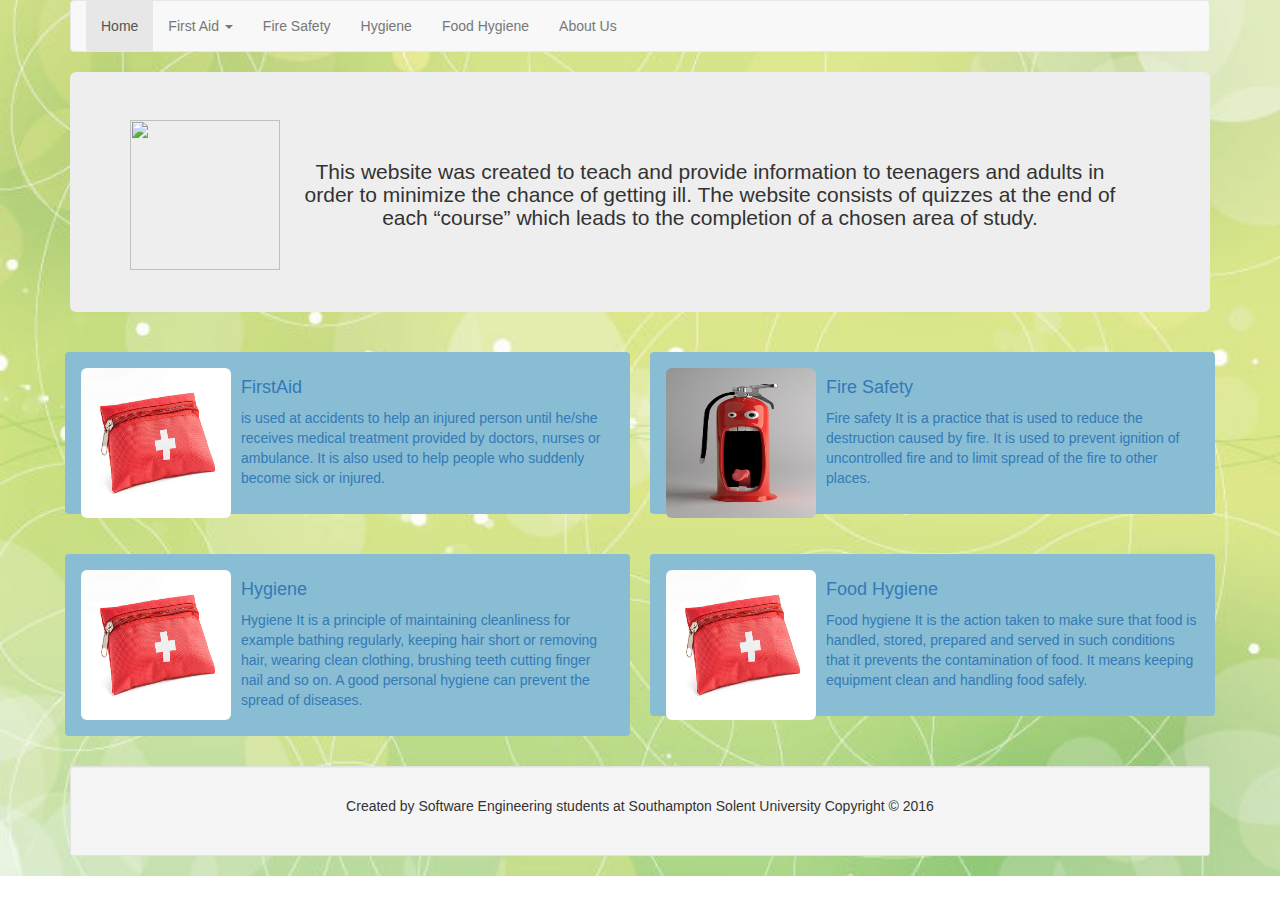
==== index.html @ 4ab3d307 "ttps://github.com/KrzysztofDziurawiec/StaySafeWeb" ====
<!DOCTYPE html>
<html>
	<head>
		<meta charset="UTF-8">
		<meta name="viewport" content="width=device-width, initial-scale=1">
		<title>Stay Safe!</title>

<link rel="stylesheet" href="http://maxcdn.bootstrapcdn.com/bootstrap/3.3.6/css/bootstrap.min.css">
<script src="https://ajax.googleapis.com/ajax/libs/jquery/1.12.0/jquery.min.js"></script>
<script src="http://maxcdn.bootstrapcdn.com/bootstrap/3.3.6/js/bootstrap.min.js"></script>
		<link rel="stylesheet" type="text/css" href="style.css"/>

	</head>
	<body >
	<div class="container">
		<!-- nav bar (drop down menu) -->
		<nav class="navbar navbar-default" role="navigation"> <!-- navbar-fixed-top -->


				<div class="navbar-header">

					<button type="button" class="navbar-toggle" data-toggle="collapse" data-target=".navbar-collapse">
						<span class="icon-bar"></span>
						<span class="icon-bar"></span>
						<span class="icon-bar"></span>
					</button>
					<a href="#" class="navbar-brand visible-xs-inline">Stay Safe</a>
				</div>
				<div class="navbar-collapse collapse">
					<ul class="nav navbar-nav">
						<li class="active"><a href="index.html">Home</a></li>
						<li class="dropdown">
							<a href="FirstAid.html" class="dropdown-toggle" data-toggle="dropdown">First Aid <span class="caret"></span></a>
							<ul class="dropdown-menu">
								<li><a href="#">Overview</a></li>
								<li><a href="#">CPR</a></li>
								<li><a href="#">Allergic</a></li>
								<li><a href="#">Brunds and Scalds</a></li>
								<li><a href="#">Bleeding</a></li>
								<li><a href="#">Choking</a></li>
								<li><a href="#">Hear Attack</a></li>
								<li><a href="#">Quiz</a></li>
							</ul>
						</li>
						<li><a href="FireSafety.html">Fire Safety <span class="carret"></span></a>
                    		<ul class="dropdown-menu">
		                        <li><a href="#">Overview</a></li>
		                        <li><a href="#">Fire Prevention</a></li>
		                        <li><a href="#">Limiting the development of fire</a></li>
		                        <li><a href="#">Different types of fires </a></li>
		                        <li><a href="#">How to use fire extinguisher</a></li>
		                        <li><a href="#">Quiz</a></li>
	                   		</ul>
	                	</li>
						<li><a href="Hygiene.html">Hygiene</a></li>
						<li><a href="FoodHygiene.html">Food Hygiene</a></li>
						<li><a href="AboutUs.html">About Us</a></li>
					</ul>
				</div>

			  <div class="push"></div>

		</nav>
		<div class="jumbotron">
			<a href="index.html" class="logo hidden-xs"style="float: left"><img src="images/logo1.png" class="img-responsive" style="margin-right:10px;width:150px;height:150px"/></a>
			<h3><p style="text-align: center;padding: 20px">This website was created to teach and provide information to teenagers and adults in order to
				minimize the chance of getting ill. The website consists of quizzes at the end of each “course” which leads to the completion of a chosen area of study.</p></h3>

		</div>
				<div class="row">
					<div class="col-sm-6" style="padding: 10px">
						<a href="FirstAid.html" id="firstAidTile"class="thumbnail">
								<img src="images/FirstAid.jpg" class="img-rounded" class="img-responsive" style="float: left;margin-right:10px;width:150px;height:150px">
								<h4>FirstAid</h4><p>is used at accidents to help an injured person until he/she receives medical treatment provided by doctors, nurses or ambulance. It is also used to help people who suddenly become sick or injured.
								</p>
						</a>
					</div>
					<div class="col-sm-6" style="padding: 10px">
						<a href="FireSafety.html" id="fireSafetyTile" class="thumbnail">
								<img src="images/Extinguisher.jpg" class="img-rounded" class="img-responsive" style="float: left;margin-right:10px;width:150px;height:150px">
								<h4>Fire Safety</h4><p>Fire safety It is a practice that is used to reduce the destruction caused by fire. It is used to prevent ignition of uncontrolled fire and to limit spread of the fire to other places.
								</p>
						</a>
					</div>
				</div>
				<div class="row">
					<div class="col-sm-6"  style="padding: 10px">
						<a href="Hygiene.html" id="hygieneTile"class="thumbnail">
								<img src="images/FirstAid.jpg" class="img-rounded" class="img-responsive" style="float: left;margin-right:10px;width:150px;height:150px">
								<h4>Hygiene</h4><p>Hygiene It is a principle of maintaining cleanliness for example bathing regularly, keeping hair short or removing hair, wearing clean clothing, brushing teeth cutting finger nail and so on. A good personal hygiene can prevent the spread of diseases.
								</p>
						</a>
					</div>
					<div class="col-sm-6" style="padding: 10px">
						<a href="FoodHygiene.html" id="foodHygieneTile" class="thumbnail">
								<img src="images/FirstAid.jpg" class="img-rounded" class="img-responsive" style="float: left;margin-right:10px;width:150px;height:150px">
								<h4>Food Hygiene</h4><p>Food hygiene It is the action taken to make sure that food is handled, stored, prepared and served in such conditions that it prevents the contamination of food. It means keeping equipment clean and handling food safely.
								</p>
						</a>
					</div>

				</div>
		<div class="well well-sm">
			<footer class="navbar-bottom row-fluid"style="text-align: center;padding: 20px">
				<p>Created by Software Engineering students at Southampton Solent University Copyright &copy 2016 </p>
			</footer>
		</div>
	</div>
	</body>
</html>
---- style.css ----
body {
    background-image: url("images/greeenWallpeper.jpg");
    background-size: 100% 100%;
    background-repeat: no-repeat;
}


.logo img:hover
{
	opacity: 0.8;
}

a.thumbnail {
    border-color: transparent;
    border-width: 12px;
    background-color: #89bdd3;
}
.navbar .navbar-collapse {
    text-align: center;
}

a.tilelink{
    background-color: #9ad3de;
    color:#000000;
    text-decoration: none;
    display: inline-block;
    margin: 20px;
}
a.thumbnail:hover
{
    border-style: solid;
    border-width: 12px;
    background-color: #9ad3de;
    text-decoration: none;
    opacity: 0.8
}
#firstAidTile:hover{
    border-color: greenyellow;
}
#fireSafetyTile:hover{
    border-color: red;
}
#hygieneTile:hover{
    border-color: deepskyblue;
}
#foodHygieneTile:hover {
    border-color: orange;
}
#accordion{
    background: greenyellow;
}
li {
    list-style: none;
}
.dropdown:hover .dropdown-menu {
display: block;
}
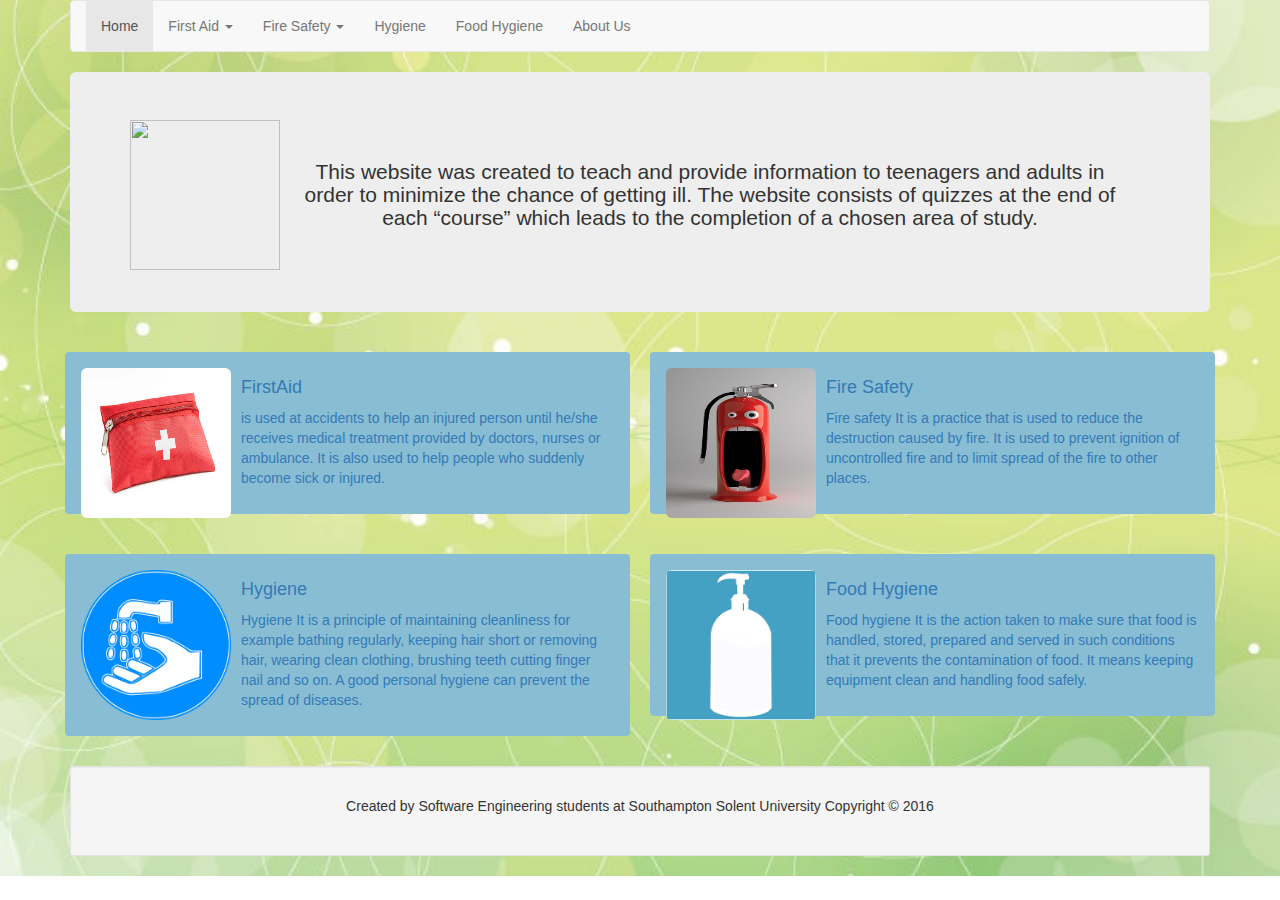
==== commit 6377e09e: "updated navbar links" ====
--- a/index.html
+++ b/index.html
@@ -32,24 +32,24 @@
 						<li class="dropdown">
 							<a href="FirstAid.html" class="dropdown-toggle" data-toggle="dropdown">First Aid <span class="caret"></span></a>
 							<ul class="dropdown-menu">
-								<li><a href="#">Overview</a></li>
-								<li><a href="#">CPR</a></li>
-								<li><a href="#">Allergic</a></li>
-								<li><a href="#">Brunds and Scalds</a></li>
-								<li><a href="#">Bleeding</a></li>
-								<li><a href="#">Choking</a></li>
-								<li><a href="#">Hear Attack</a></li>
-								<li><a href="#">Quiz</a></li>
+		                        <li><a href="FirstAid.html#overview">Overview</a></li>
+		                        <li><a href="FirstAid.html#cpr">CPR</a></li>
+		                        <li><a href="FirstAid.html#allergic">Allergic</a></li>
+		                        <li><a href="FirstAid.html#burns">Burns and Scalds</a></li>
+		                        <li><a href="FirstAid.html#bleeding">Bleeding</a></li>
+		                        <li><a href="FirstAid.html#choking">Choking</a></li>
+		                        <li><a href="FirstAid.html#heart">Heart Attack</a></li>
+		                        <li><a href="FirstAid.html#quiz">Quiz</a></li>
 							</ul>
 						</li>
-						<li><a href="FireSafety.html">Fire Safety <span class="carret"></span></a>
+						<li class="dropdown"><a href="FireSafety.html"  class="dropdown-toggle" data-toggle="dropdown">Fire Safety <span class="caret"></span></a>
                     		<ul class="dropdown-menu">
-		                        <li><a href="#">Overview</a></li>
-		                        <li><a href="#">Fire Prevention</a></li>
-		                        <li><a href="#">Limiting the development of fire</a></li>
-		                        <li><a href="#">Different types of fires </a></li>
-		                        <li><a href="#">How to use fire extinguisher</a></li>
-		                        <li><a href="#">Quiz</a></li>
+		                        <li><a href="FireSafety.html#overview">Overview</a></li>
+		                        <li><a href="FireSafety.html#fire">Fire Prevention</a></li>
+		                        <li><a href="FireSafety.html#limitingfire">Limiting the development of fire</a></li>
+		                        <li><a href="FireSafety.html#firetypes">Different types of fires </a></li>
+		                        <li><a href="FireSafety.html#extinguisher">How to use fire extinguisher</a></li>
+		                        <li><a href="FireSafety.html#quiz">Quiz</a></li>
 	                   		</ul>
 	                	</li>
 						<li><a href="Hygiene.html">Hygiene</a></li>
@@ -86,19 +86,18 @@
 				<div class="row">
 					<div class="col-sm-6"  style="padding: 10px">
 						<a href="Hygiene.html" id="hygieneTile"class="thumbnail">
-								<img src="images/FirstAid.jpg" class="img-rounded" class="img-responsive" style="float: left;margin-right:10px;width:150px;height:150px">
+								<img src="images/hygiene.png" class="img-rounded" class="img-responsive" style="float: left;margin-right:10px;width:150px;height:150px">
 								<h4>Hygiene</h4><p>Hygiene It is a principle of maintaining cleanliness for example bathing regularly, keeping hair short or removing hair, wearing clean clothing, brushing teeth cutting finger nail and so on. A good personal hygiene can prevent the spread of diseases.
 								</p>
 						</a>
 					</div>
 					<div class="col-sm-6" style="padding: 10px">
 						<a href="FoodHygiene.html" id="foodHygieneTile" class="thumbnail">
-								<img src="images/FirstAid.jpg" class="img-rounded" class="img-responsive" style="float: left;margin-right:10px;width:150px;height:150px">
+								<img src="images/soap.png" class="img-rounded" class="img-responsive" style="float: left;margin-right:10px;width:150px;height:150px">
 								<h4>Food Hygiene</h4><p>Food hygiene It is the action taken to make sure that food is handled, stored, prepared and served in such conditions that it prevents the contamination of food. It means keeping equipment clean and handling food safely.
 								</p>
 						</a>
 					</div>
-
 				</div>
 		<div class="well well-sm">
 			<footer class="navbar-bottom row-fluid"style="text-align: center;padding: 20px">
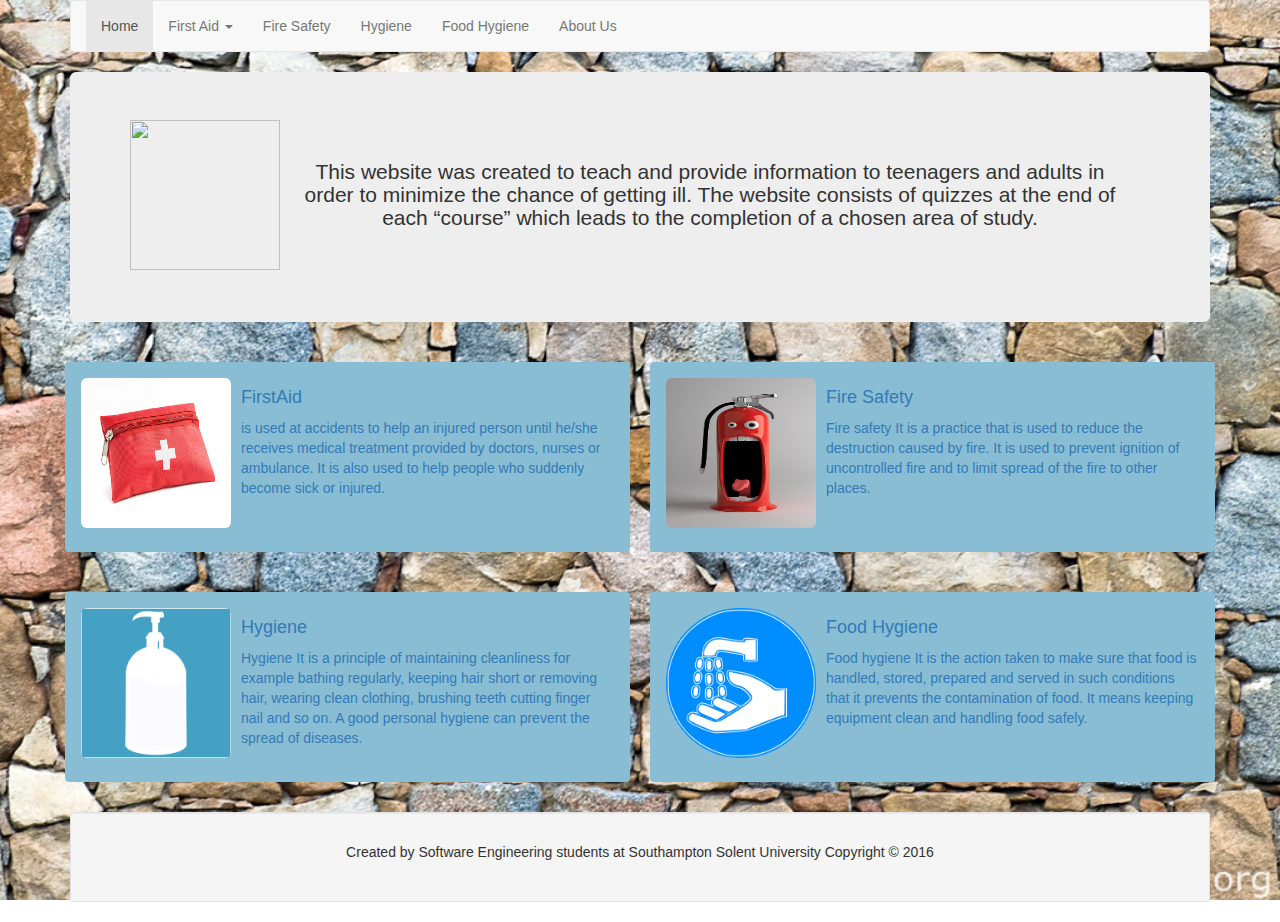
==== commit f7ecb77a: "populated FireSafety page, fixed index page main tiles, fixed background position" ====
--- a/index.html
+++ b/index.html
@@ -32,24 +32,24 @@
 						<li class="dropdown">
 							<a href="FirstAid.html" class="dropdown-toggle" data-toggle="dropdown">First Aid <span class="caret"></span></a>
 							<ul class="dropdown-menu">
-		                        <li><a href="FirstAid.html#overview">Overview</a></li>
-		                        <li><a href="FirstAid.html#cpr">CPR</a></li>
-		                        <li><a href="FirstAid.html#allergic">Allergic</a></li>
-		                        <li><a href="FirstAid.html#burns">Burns and Scalds</a></li>
-		                        <li><a href="FirstAid.html#bleeding">Bleeding</a></li>
-		                        <li><a href="FirstAid.html#choking">Choking</a></li>
-		                        <li><a href="FirstAid.html#heart">Heart Attack</a></li>
-		                        <li><a href="FirstAid.html#quiz">Quiz</a></li>
+								<li><a href="#">Overview</a></li>
+								<li><a href="#">CPR</a></li>
+								<li><a href="#">Allergic</a></li>
+								<li><a href="#">Brunds and Scalds</a></li>
+								<li><a href="#">Bleeding</a></li>
+								<li><a href="#">Choking</a></li>
+								<li><a href="#">Hear Attack</a></li>
+								<li><a href="#">Quiz</a></li>
 							</ul>
 						</li>
-						<li class="dropdown"><a href="FireSafety.html"  class="dropdown-toggle" data-toggle="dropdown">Fire Safety <span class="caret"></span></a>
+						<li><a href="FireSafety.html">Fire Safety <span class="carret"></span></a>
                     		<ul class="dropdown-menu">
-		                        <li><a href="FireSafety.html#overview">Overview</a></li>
-		                        <li><a href="FireSafety.html#fire">Fire Prevention</a></li>
-		                        <li><a href="FireSafety.html#limitingfire">Limiting the development of fire</a></li>
-		                        <li><a href="FireSafety.html#firetypes">Different types of fires </a></li>
-		                        <li><a href="FireSafety.html#extinguisher">How to use fire extinguisher</a></li>
-		                        <li><a href="FireSafety.html#quiz">Quiz</a></li>
+		                        <li><a href="#">Overview</a></li>
+		                        <li><a href="#">Fire Prevention</a></li>
+		                        <li><a href="#">Limiting the development of fire</a></li>
+		                        <li><a href="#">Different types of fires </a></li>
+		                        <li><a href="#">How to use fire extinguisher</a></li>
+		                        <li><a href="#">Quiz</a></li>
 	                   		</ul>
 	                	</li>
 						<li><a href="Hygiene.html">Hygiene</a></li>
@@ -86,18 +86,19 @@
 				<div class="row">
 					<div class="col-sm-6"  style="padding: 10px">
 						<a href="Hygiene.html" id="hygieneTile"class="thumbnail">
-								<img src="images/hygiene.png" class="img-rounded" class="img-responsive" style="float: left;margin-right:10px;width:150px;height:150px">
+								<img src="images/soap.png" class="img-rounded" class="img-responsive" style="float: left;margin-right:10px;width:150px;height:150px">
 								<h4>Hygiene</h4><p>Hygiene It is a principle of maintaining cleanliness for example bathing regularly, keeping hair short or removing hair, wearing clean clothing, brushing teeth cutting finger nail and so on. A good personal hygiene can prevent the spread of diseases.
 								</p>
 						</a>
 					</div>
 					<div class="col-sm-6" style="padding: 10px">
 						<a href="FoodHygiene.html" id="foodHygieneTile" class="thumbnail">
-								<img src="images/soap.png" class="img-rounded" class="img-responsive" style="float: left;margin-right:10px;width:150px;height:150px">
+								<img src="images/hygiene.png" class="img-rounded" class="img-responsive" style="float: left;margin-right:10px;width:150px;height:150px">
 								<h4>Food Hygiene</h4><p>Food hygiene It is the action taken to make sure that food is handled, stored, prepared and served in such conditions that it prevents the contamination of food. It means keeping equipment clean and handling food safely.
 								</p>
 						</a>
 					</div>
+
 				</div>
 		<div class="well well-sm">
 			<footer class="navbar-bottom row-fluid"style="text-align: center;padding: 20px">
--- a/style.css
+++ b/style.css
@@ -1,11 +1,14 @@
 
 body {
-    background-image: url("images/greeenWallpeper.jpg");
+    background-image: url("images/stoneWallpeper.jpg");
     background-size: 100% 100%;
     background-repeat: no-repeat;
+	background-attachment: fixed;
 }
 
-
+.jumbotron{
+	min-height: 250px;
+}
 .logo img:hover
 {
 	opacity: 0.8;
@@ -27,6 +30,9 @@
     display: inline-block;
     margin: 20px;
 }
+.thumbnail{
+	min-height: 190px;
+}
 a.thumbnail:hover
 {
     border-style: solid;
@@ -38,6 +44,7 @@
 #firstAidTile:hover{
     border-color: greenyellow;
 }
+
 #fireSafetyTile:hover{
     border-color: red;
 }
@@ -47,8 +54,11 @@
 #foodHygieneTile:hover {
     border-color: orange;
 }
-#accordion{
+#accordionFirstAid{
     background: greenyellow;
+}
+#accordionFireSafety{
+    background: red;
 }
 li {
     list-style: none;
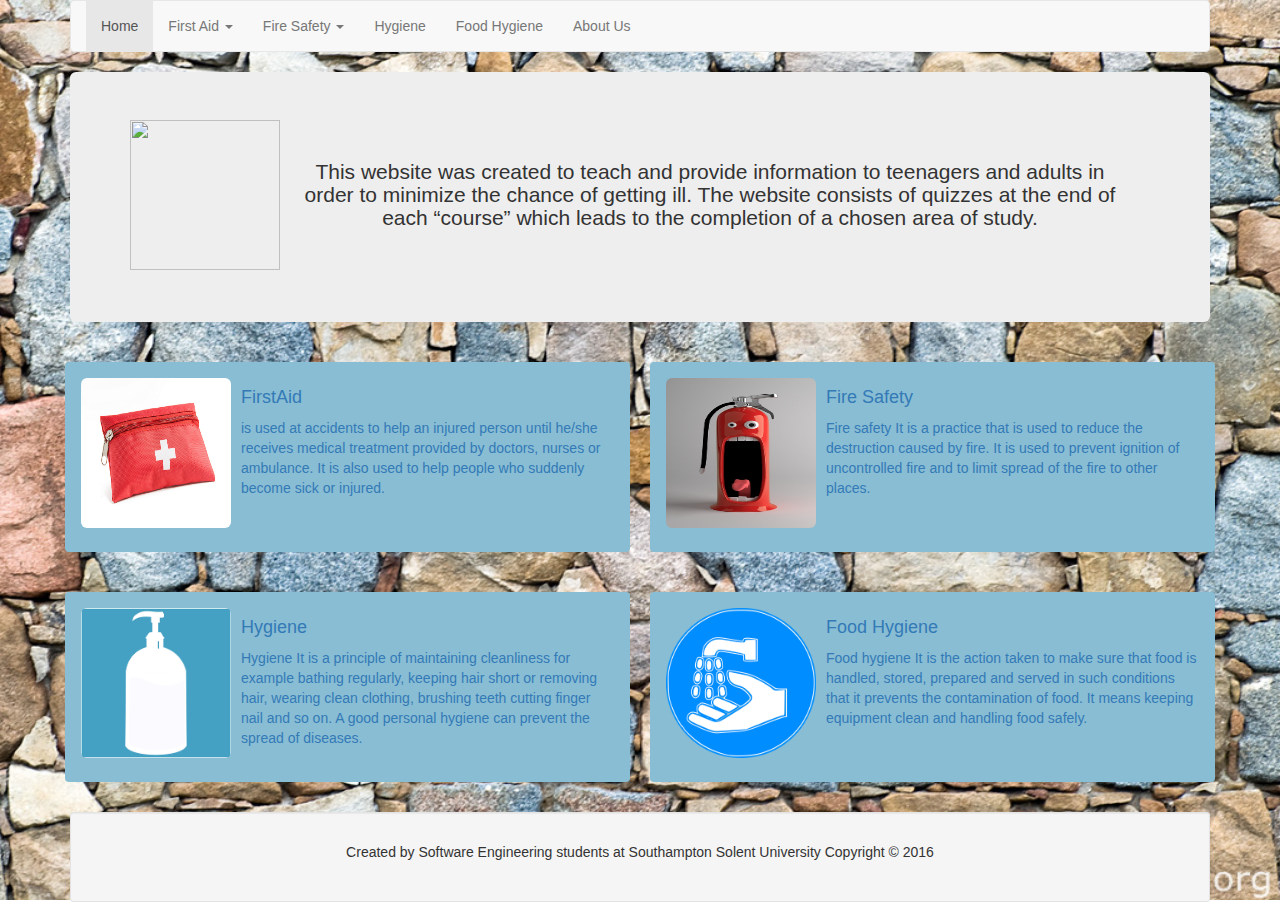
==== commit 2497efe2: "Merge branch 'master' into fireSafety" ====
--- a/index.html
+++ b/index.html
@@ -32,24 +32,24 @@
 						<li class="dropdown">
 							<a href="FirstAid.html" class="dropdown-toggle" data-toggle="dropdown">First Aid <span class="caret"></span></a>
 							<ul class="dropdown-menu">
-								<li><a href="#">Overview</a></li>
-								<li><a href="#">CPR</a></li>
-								<li><a href="#">Allergic</a></li>
-								<li><a href="#">Brunds and Scalds</a></li>
-								<li><a href="#">Bleeding</a></li>
-								<li><a href="#">Choking</a></li>
-								<li><a href="#">Hear Attack</a></li>
-								<li><a href="#">Quiz</a></li>
+		                        <li><a href="FirstAid.html#overview">Overview</a></li>
+		                        <li><a href="FirstAid.html#cpr">CPR</a></li>
+		                        <li><a href="FirstAid.html#allergic">Allergic</a></li>
+		                        <li><a href="FirstAid.html#burns">Burns and Scalds</a></li>
+		                        <li><a href="FirstAid.html#bleeding">Bleeding</a></li>
+		                        <li><a href="FirstAid.html#choking">Choking</a></li>
+		                        <li><a href="FirstAid.html#heart">Heart Attack</a></li>
+		                        <li><a href="FirstAid.html#quiz">Quiz</a></li>
 							</ul>
 						</li>
-						<li><a href="FireSafety.html">Fire Safety <span class="carret"></span></a>
+						<li class="dropdown"><a href="FireSafety.html"  class="dropdown-toggle" data-toggle="dropdown">Fire Safety <span class="caret"></span></a>
                     		<ul class="dropdown-menu">
-		                        <li><a href="#">Overview</a></li>
-		                        <li><a href="#">Fire Prevention</a></li>
-		                        <li><a href="#">Limiting the development of fire</a></li>
-		                        <li><a href="#">Different types of fires </a></li>
-		                        <li><a href="#">How to use fire extinguisher</a></li>
-		                        <li><a href="#">Quiz</a></li>
+		                        <li><a href="FireSafety.html#overview">Overview</a></li>
+		                        <li><a href="FireSafety.html#fire">Fire Prevention</a></li>
+		                        <li><a href="FireSafety.html#limitingfire">Limiting the development of fire</a></li>
+		                        <li><a href="FireSafety.html#firetypes">Different types of fires </a></li>
+		                        <li><a href="FireSafety.html#extinguisher">How to use fire extinguisher</a></li>
+		                        <li><a href="FireSafety.html#quiz">Quiz</a></li>
 	                   		</ul>
 	                	</li>
 						<li><a href="Hygiene.html">Hygiene</a></li>
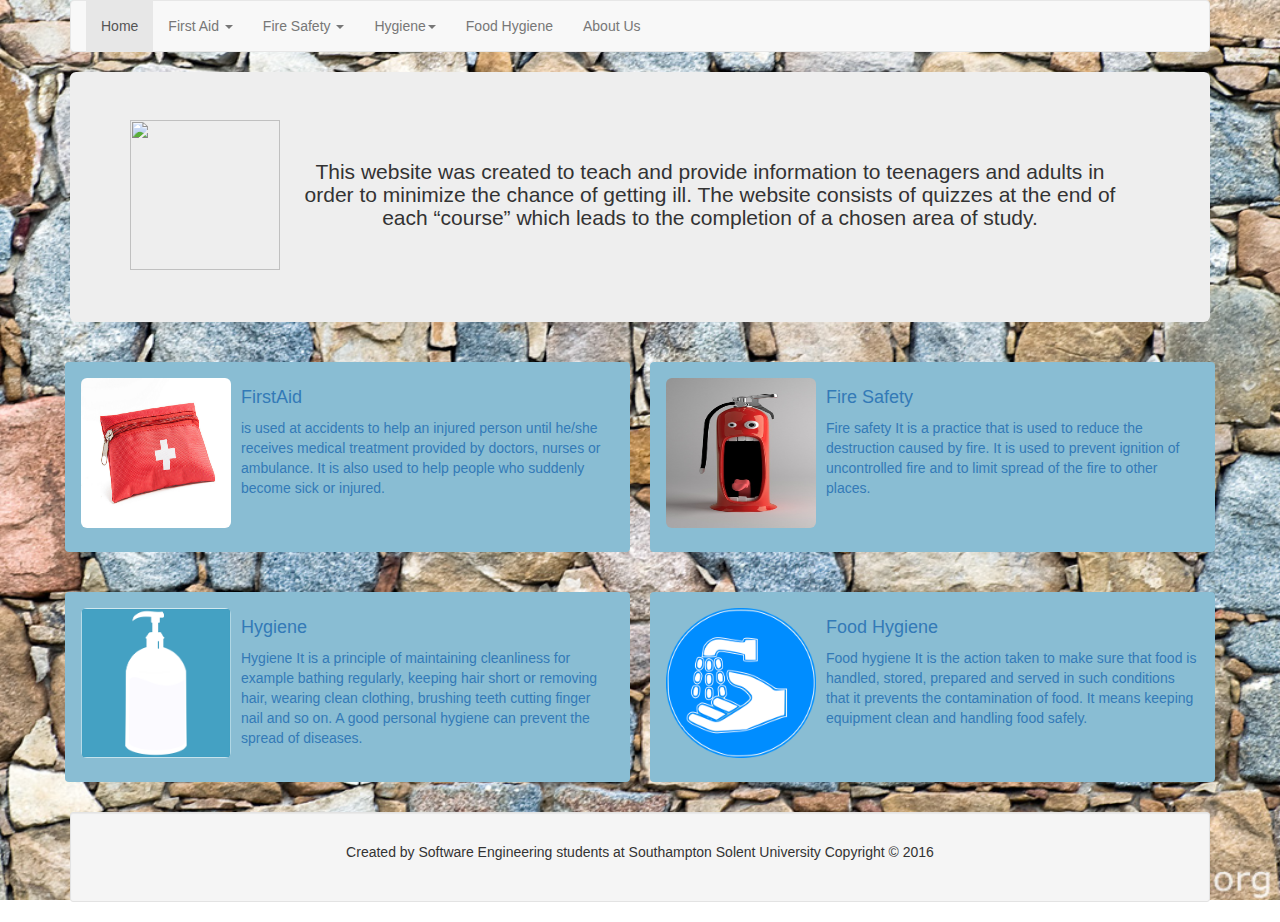
==== commit eca5e32b: "Updated links and quiz for Personal Hygiene" ====
--- a/index.html
+++ b/index.html
@@ -52,7 +52,19 @@
 		                        <li><a href="FireSafety.html#quiz">Quiz</a></li>
 	                   		</ul>
 	                	</li>
-						<li><a href="Hygiene.html">Hygiene</a></li>
+						<li class="dropdown">
+                    		<a href="Hygiene.html" class="dropdown-toggle" data-toggle="dropdown">Hygiene<span class="caret"></span></a>
+	                   		<ul class="dropdown-menu">
+		                        <li><a href="Hygiene.html#overview">Overview</a></li>
+		                        <li><a href="Hygiene.html#gPractices">General Practices</a></li>
+		                        <li><a href="Hygiene.html#hair">Hygiene Practices - Hair</a></li>
+		                        <li><a href="Hygiene.html#teeth">Hygiene Practices - Teeth</a></li>
+		                        <li><a href="Hygiene.html#ears">Hygiene Practices - Ears</a></li>
+		                        <li><a href="Hygiene.html#hands">Hygiene Practices - Hands</a></li>
+		                        <li><a href="Hygiene.html#feet">Hygiene Practices - Feet</a></li>
+		                        <li><a href="Hygiene.html#quiz">Quiz</a></li>
+	                    	</ul>
+                		</li>
 						<li><a href="FoodHygiene.html">Food Hygiene</a></li>
 						<li><a href="AboutUs.html">About Us</a></li>
 					</ul>
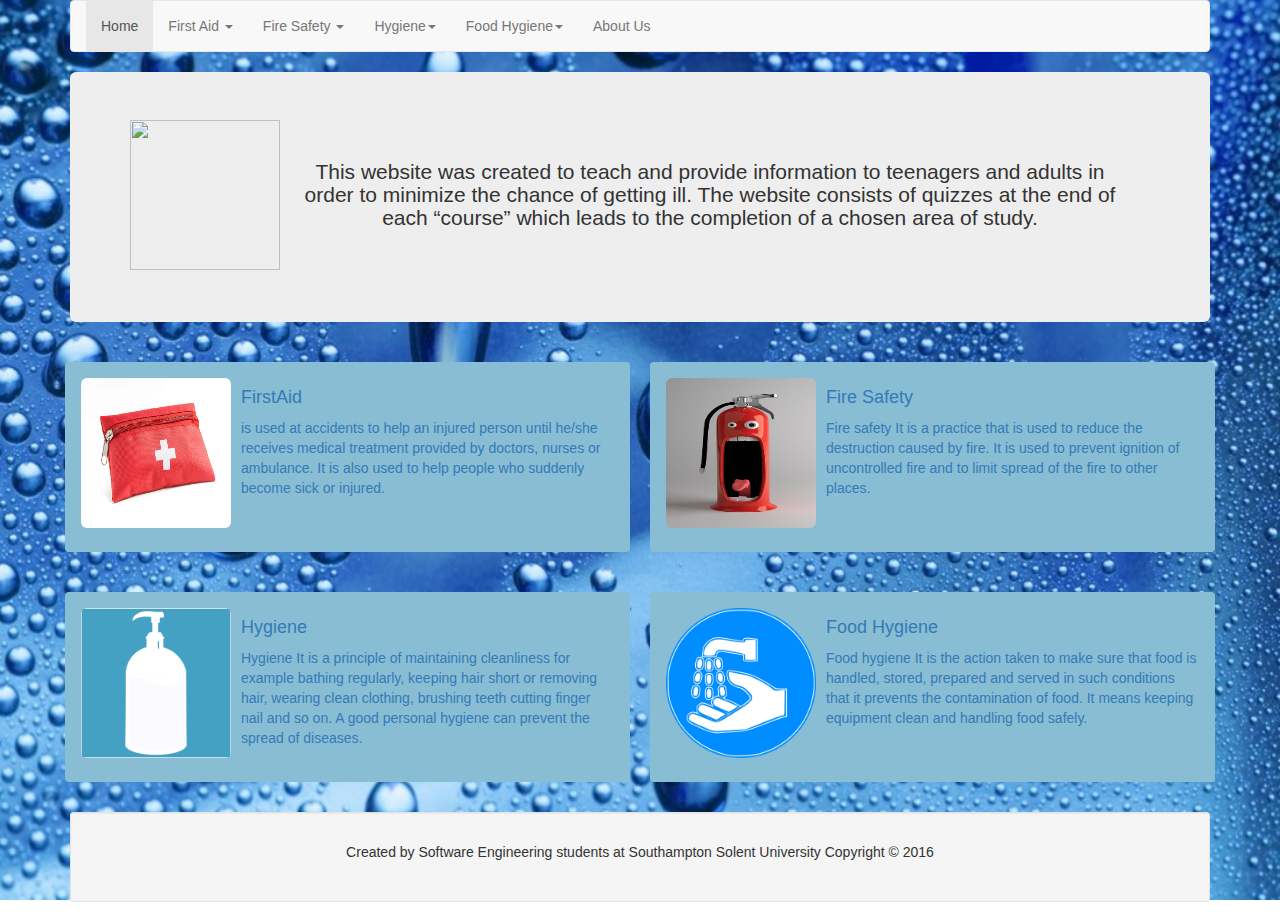
==== commit 915a9b39: "updated FoodHygiene quiz and links on all pages" ====
--- a/index.html
+++ b/index.html
@@ -65,7 +65,15 @@
 		                        <li><a href="Hygiene.html#quiz">Quiz</a></li>
 	                    	</ul>
                 		</li>
-						<li><a href="FoodHygiene.html">Food Hygiene</a></li>
+						<li class="dropdown">
+                    		<a href="FoodHygiene.html" class="dropdown-toggle" data-toggle="dropdown">Food Hygiene<span class="caret"></span></a>
+	                   		<ul class="dropdown-menu">
+		                        <li><a href="FoodHygiene.html#overview">Overview</a></li>
+		                        <li><a href="FoodHygiene.html#signs">Symptoms of food poisoning</a></li>
+		                        <li><a href="FoodHygiene.html#preventPoisoning">Preventing food poisoning</a></li>
+		                        <li><a href="FoodHygiene.html#quiz">Quiz</a></li>
+	                    	</ul>
+                		</li>
 						<li><a href="AboutUs.html">About Us</a></li>
 					</ul>
 				</div>
--- a/style.css
+++ b/style.css
@@ -1,6 +1,6 @@
 
 body {
-    background-image: url("images/stoneWallpeper.jpg");
+    background-image: url("images/watterWallpeper.jpg");
     background-size: 100% 100%;
     background-repeat: no-repeat;
 	background-attachment: fixed;
@@ -60,9 +60,15 @@
 #accordionFireSafety{
     background: red;
 }
+#accordionHygiene{
+	background:deepskyblue;
+}
 li {
     list-style: none;
 }
 .dropdown:hover .dropdown-menu {
 display: block;
 }
+#address{
+	color: white;
+}
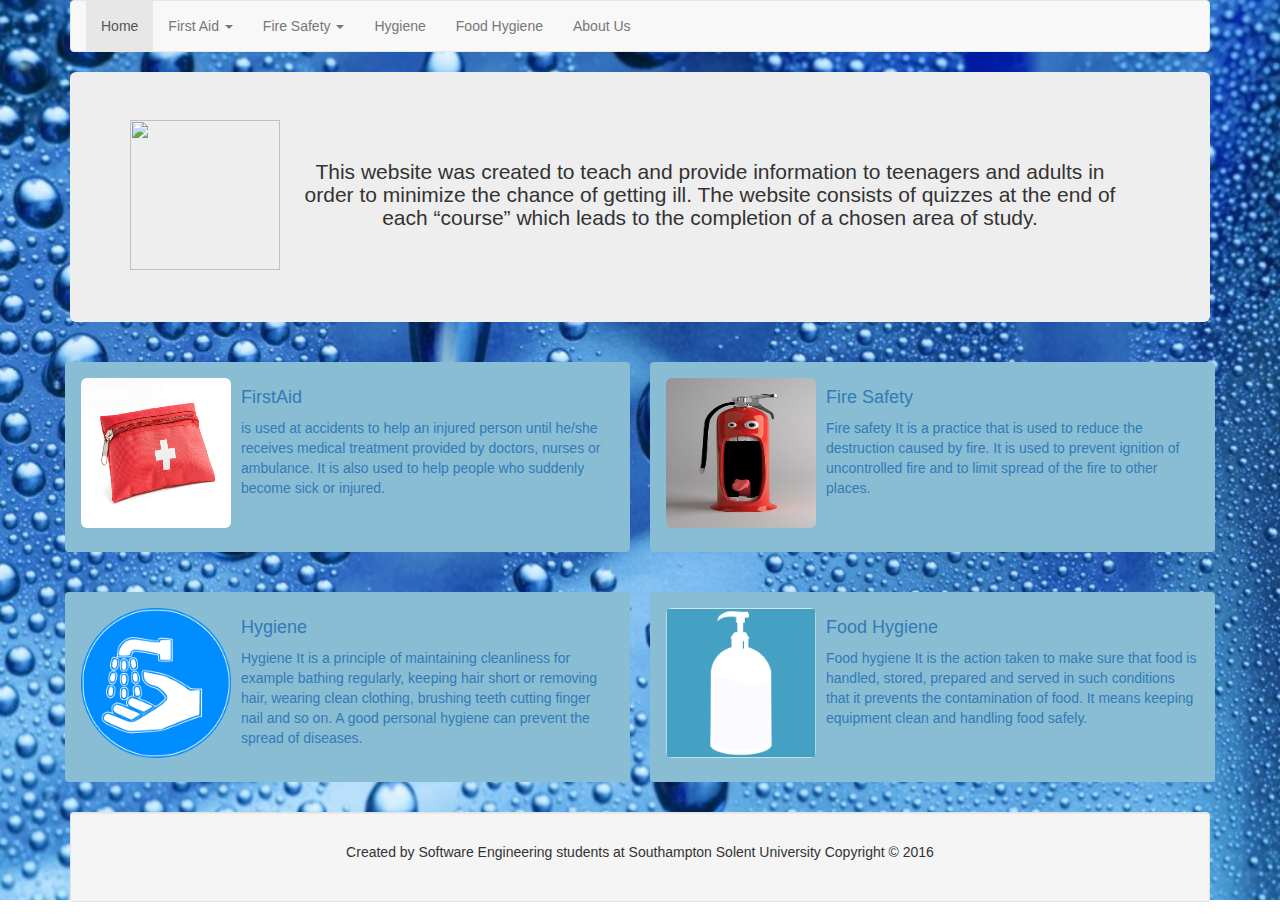
==== commit d3cd50f3: "updated FoodHygiene quiz and link on all pages" ====
--- a/index.html
+++ b/index.html
@@ -52,28 +52,8 @@
 		                        <li><a href="FireSafety.html#quiz">Quiz</a></li>
 	                   		</ul>
 	                	</li>
-						<li class="dropdown">
-                    		<a href="Hygiene.html" class="dropdown-toggle" data-toggle="dropdown">Hygiene<span class="caret"></span></a>
-	                   		<ul class="dropdown-menu">
-		                        <li><a href="Hygiene.html#overview">Overview</a></li>
-		                        <li><a href="Hygiene.html#gPractices">General Practices</a></li>
-		                        <li><a href="Hygiene.html#hair">Hygiene Practices - Hair</a></li>
-		                        <li><a href="Hygiene.html#teeth">Hygiene Practices - Teeth</a></li>
-		                        <li><a href="Hygiene.html#ears">Hygiene Practices - Ears</a></li>
-		                        <li><a href="Hygiene.html#hands">Hygiene Practices - Hands</a></li>
-		                        <li><a href="Hygiene.html#feet">Hygiene Practices - Feet</a></li>
-		                        <li><a href="Hygiene.html#quiz">Quiz</a></li>
-	                    	</ul>
-                		</li>
-						<li class="dropdown">
-                    		<a href="FoodHygiene.html" class="dropdown-toggle" data-toggle="dropdown">Food Hygiene<span class="caret"></span></a>
-	                   		<ul class="dropdown-menu">
-		                        <li><a href="FoodHygiene.html#overview">Overview</a></li>
-		                        <li><a href="FoodHygiene.html#signs">Symptoms of food poisoning</a></li>
-		                        <li><a href="FoodHygiene.html#preventPoisoning">Preventing food poisoning</a></li>
-		                        <li><a href="FoodHygiene.html#quiz">Quiz</a></li>
-	                    	</ul>
-                		</li>
+						<li><a href="Hygiene.html">Hygiene</a></li>
+						<li><a href="FoodHygiene.html">Food Hygiene</a></li>
 						<li><a href="AboutUs.html">About Us</a></li>
 					</ul>
 				</div>
@@ -106,19 +86,18 @@
 				<div class="row">
 					<div class="col-sm-6"  style="padding: 10px">
 						<a href="Hygiene.html" id="hygieneTile"class="thumbnail">
-								<img src="images/soap.png" class="img-rounded" class="img-responsive" style="float: left;margin-right:10px;width:150px;height:150px">
+								<img src="images/hygiene.png" class="img-rounded" class="img-responsive" style="float: left;margin-right:10px;width:150px;height:150px">
 								<h4>Hygiene</h4><p>Hygiene It is a principle of maintaining cleanliness for example bathing regularly, keeping hair short or removing hair, wearing clean clothing, brushing teeth cutting finger nail and so on. A good personal hygiene can prevent the spread of diseases.
 								</p>
 						</a>
 					</div>
 					<div class="col-sm-6" style="padding: 10px">
 						<a href="FoodHygiene.html" id="foodHygieneTile" class="thumbnail">
-								<img src="images/hygiene.png" class="img-rounded" class="img-responsive" style="float: left;margin-right:10px;width:150px;height:150px">
+								<img src="images/soap.png" class="img-rounded" class="img-responsive" style="float: left;margin-right:10px;width:150px;height:150px">
 								<h4>Food Hygiene</h4><p>Food hygiene It is the action taken to make sure that food is handled, stored, prepared and served in such conditions that it prevents the contamination of food. It means keeping equipment clean and handling food safely.
 								</p>
 						</a>
 					</div>
-
 				</div>
 		<div class="well well-sm">
 			<footer class="navbar-bottom row-fluid"style="text-align: center;padding: 20px">
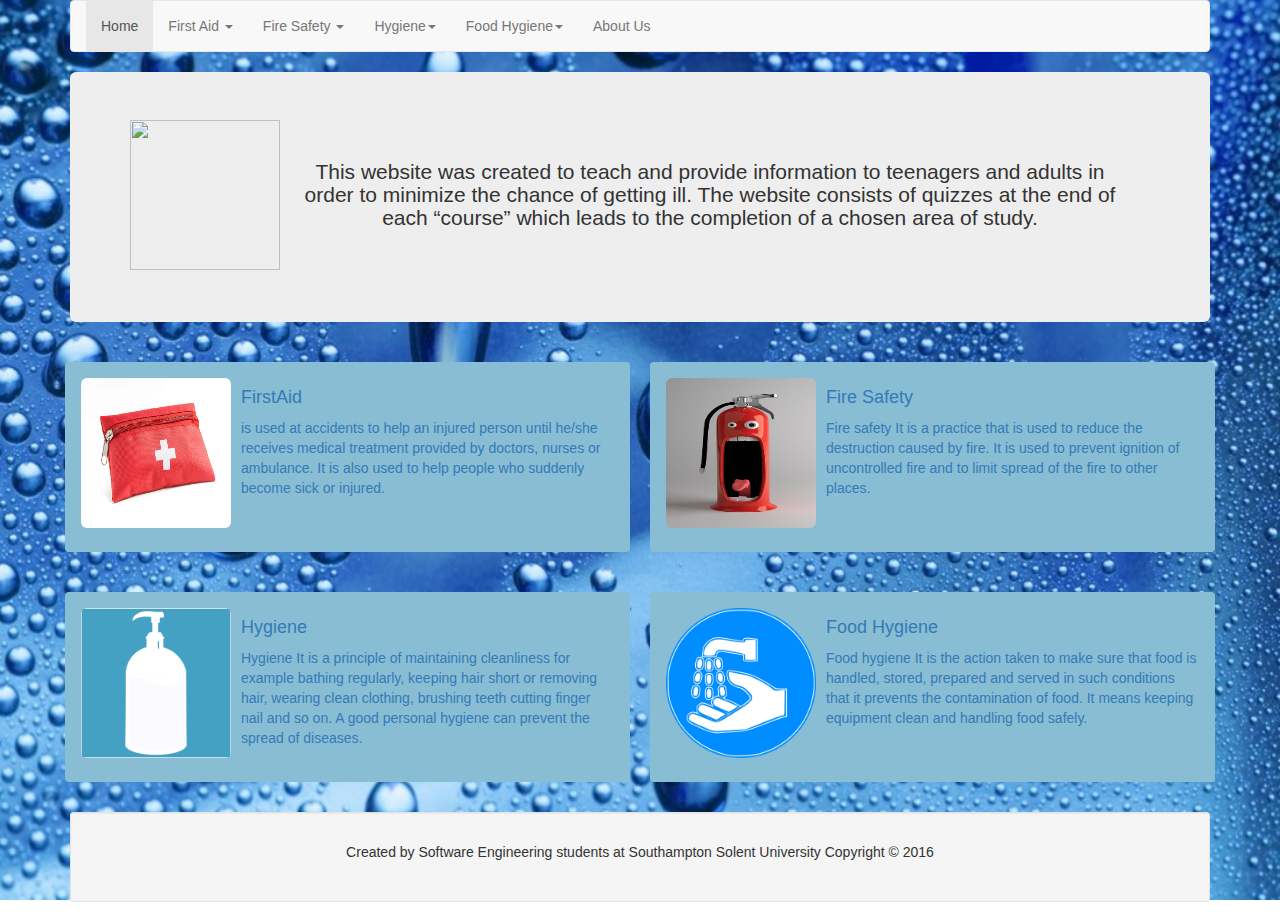
==== commit 7c47364e: "updated FoodHygiene quiz and links on all pages" ====
--- a/index.html
+++ b/index.html
@@ -52,8 +52,28 @@
 		                        <li><a href="FireSafety.html#quiz">Quiz</a></li>
 	                   		</ul>
 	                	</li>
-						<li><a href="Hygiene.html">Hygiene</a></li>
-						<li><a href="FoodHygiene.html">Food Hygiene</a></li>
+						<li class="dropdown">
+                    		<a href="Hygiene.html" class="dropdown-toggle" data-toggle="dropdown">Hygiene<span class="caret"></span></a>
+	                   		<ul class="dropdown-menu">
+		                        <li><a href="Hygiene.html#overview">Overview</a></li>
+		                        <li><a href="Hygiene.html#gPractices">General Practices</a></li>
+		                        <li><a href="Hygiene.html#hair">Hygiene Practices - Hair</a></li>
+		                        <li><a href="Hygiene.html#teeth">Hygiene Practices - Teeth</a></li>
+		                        <li><a href="Hygiene.html#ears">Hygiene Practices - Ears</a></li>
+		                        <li><a href="Hygiene.html#hands">Hygiene Practices - Hands</a></li>
+		                        <li><a href="Hygiene.html#feet">Hygiene Practices - Feet</a></li>
+		                        <li><a href="Hygiene.html#quiz">Quiz</a></li>
+	                    	</ul>
+                		</li>
+						<li class="dropdown">
+                    		<a href="FoodHygiene.html" class="dropdown-toggle" data-toggle="dropdown">Food Hygiene<span class="caret"></span></a>
+	                   		<ul class="dropdown-menu">
+		                        <li><a href="FoodHygiene.html#overview">Overview</a></li>
+		                        <li><a href="FoodHygiene.html#signs">Symptoms of food poisoning</a></li>
+		                        <li><a href="FoodHygiene.html#preventPoisoning">Preventing food poisoning</a></li>
+		                        <li><a href="FoodHygiene.html#quiz">Quiz</a></li>
+	                    	</ul>
+                		</li>
 						<li><a href="AboutUs.html">About Us</a></li>
 					</ul>
 				</div>
@@ -86,18 +106,19 @@
 				<div class="row">
 					<div class="col-sm-6"  style="padding: 10px">
 						<a href="Hygiene.html" id="hygieneTile"class="thumbnail">
-								<img src="images/hygiene.png" class="img-rounded" class="img-responsive" style="float: left;margin-right:10px;width:150px;height:150px">
+								<img src="images/soap.png" class="img-rounded" class="img-responsive" style="float: left;margin-right:10px;width:150px;height:150px">
 								<h4>Hygiene</h4><p>Hygiene It is a principle of maintaining cleanliness for example bathing regularly, keeping hair short or removing hair, wearing clean clothing, brushing teeth cutting finger nail and so on. A good personal hygiene can prevent the spread of diseases.
 								</p>
 						</a>
 					</div>
 					<div class="col-sm-6" style="padding: 10px">
 						<a href="FoodHygiene.html" id="foodHygieneTile" class="thumbnail">
-								<img src="images/soap.png" class="img-rounded" class="img-responsive" style="float: left;margin-right:10px;width:150px;height:150px">
+								<img src="images/hygiene.png" class="img-rounded" class="img-responsive" style="float: left;margin-right:10px;width:150px;height:150px">
 								<h4>Food Hygiene</h4><p>Food hygiene It is the action taken to make sure that food is handled, stored, prepared and served in such conditions that it prevents the contamination of food. It means keeping equipment clean and handling food safely.
 								</p>
 						</a>
 					</div>
+
 				</div>
 		<div class="well well-sm">
 			<footer class="navbar-bottom row-fluid"style="text-align: center;padding: 20px">
